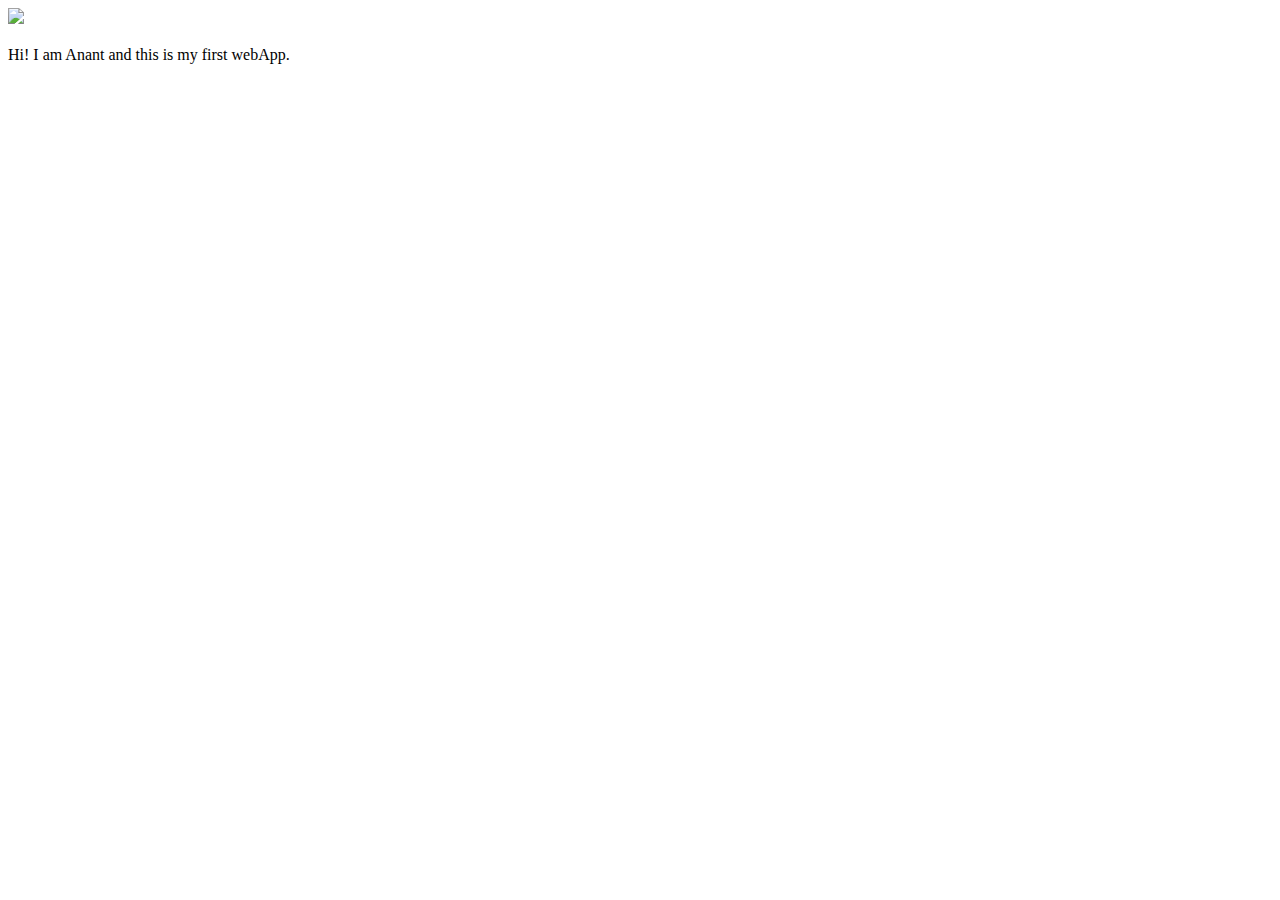
==== ui/index.html @ 7209b244 "[imad-console] Updates ui/index.html" ====
<!doctype html>
<html>
    <head>
        <link href="/ui/style.css" rel="stylesheet" />
    </head>
    <body>
        <div class="center">
            <img src="/ui/madi.png" class="img-medium"/>
        </div>
        <br>
        <div class="center text-big bold">
            Hi! I am Anant and this is my first webApp.
        </div>
        <script type="text/javascript" src="/ui/main.js">
        </script>
    </body>
</html>
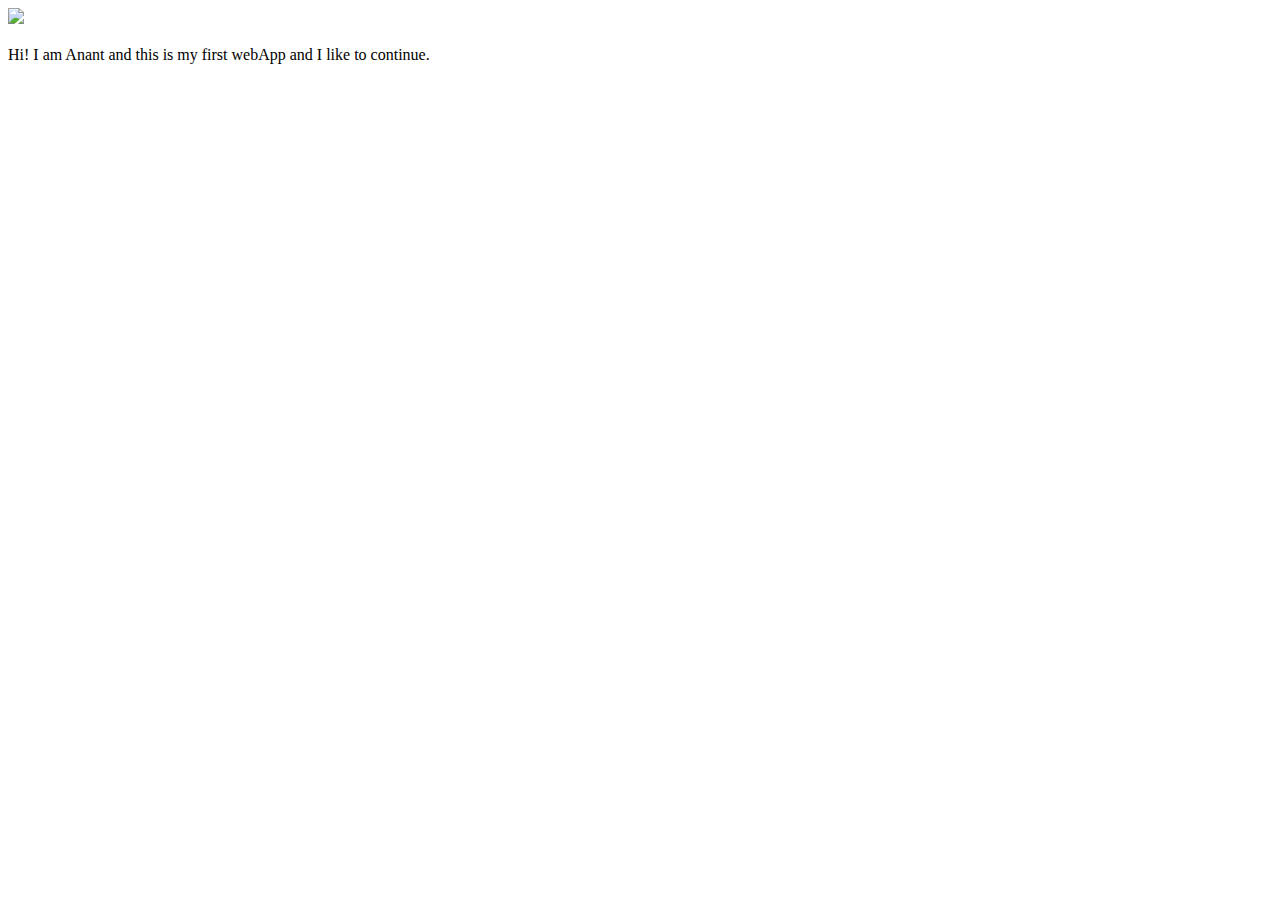
==== commit 660e6202: "[imad-console] Updates ui/index.html" ====
--- a/ui/index.html
+++ b/ui/index.html
@@ -9,7 +9,7 @@
         </div>
         <br>
         <div class="center text-big bold">
-            Hi! I am Anant and this is my first webApp.
+            Hi! I am Anant and this is my first webApp and I like to continue.
         </div>
         <script type="text/javascript" src="/ui/main.js">
         </script>
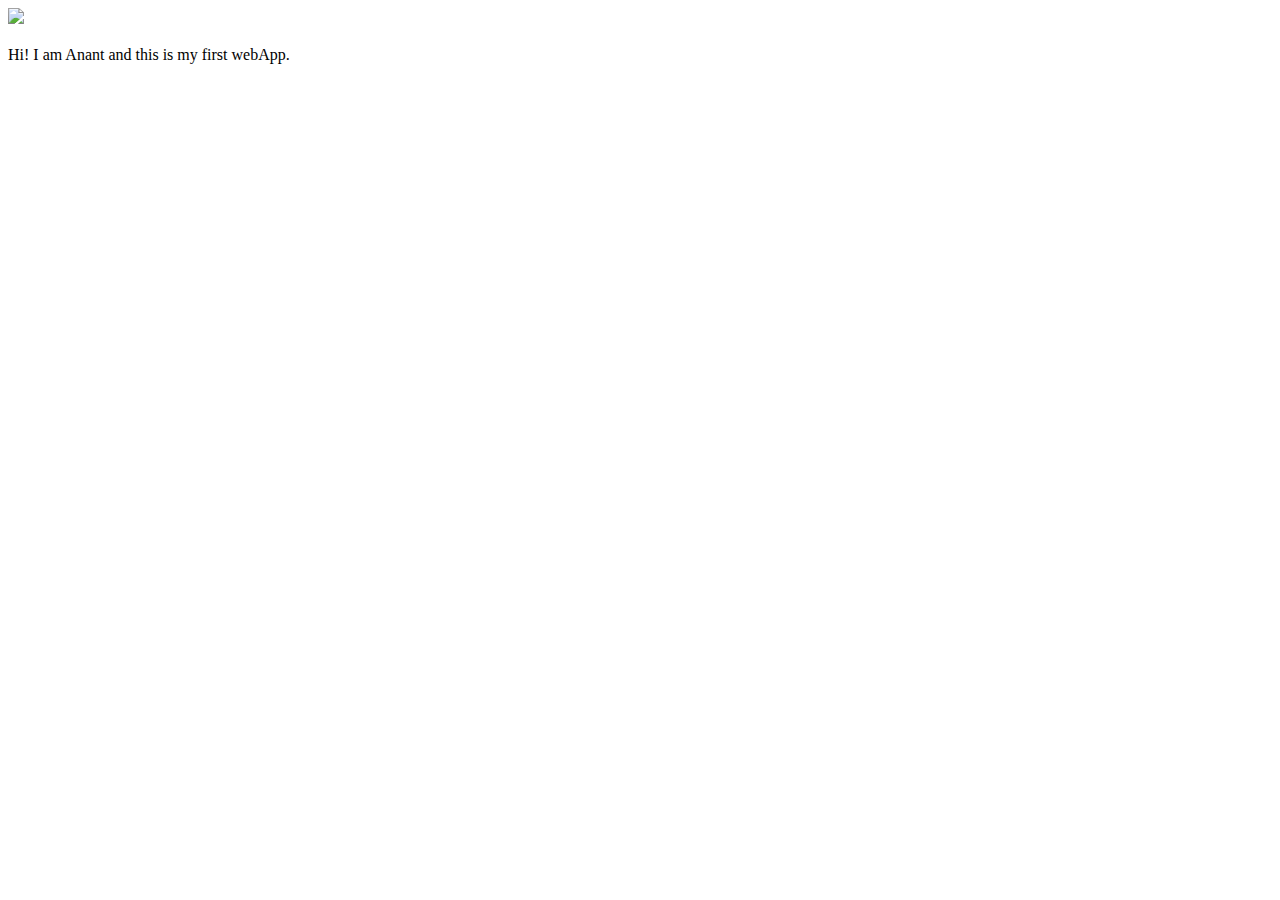
==== commit 8285cc3b: "[imad-console] Updates ui/index.html" ====
--- a/ui/index.html
+++ b/ui/index.html
@@ -9,7 +9,7 @@
         </div>
         <br>
         <div class="center text-big bold">
-            Hi! I am Anant and this is my first webApp and I like to continue.
+            Hi! I am Anant and this is my first webApp.
         </div>
         <script type="text/javascript" src="/ui/main.js">
         </script>
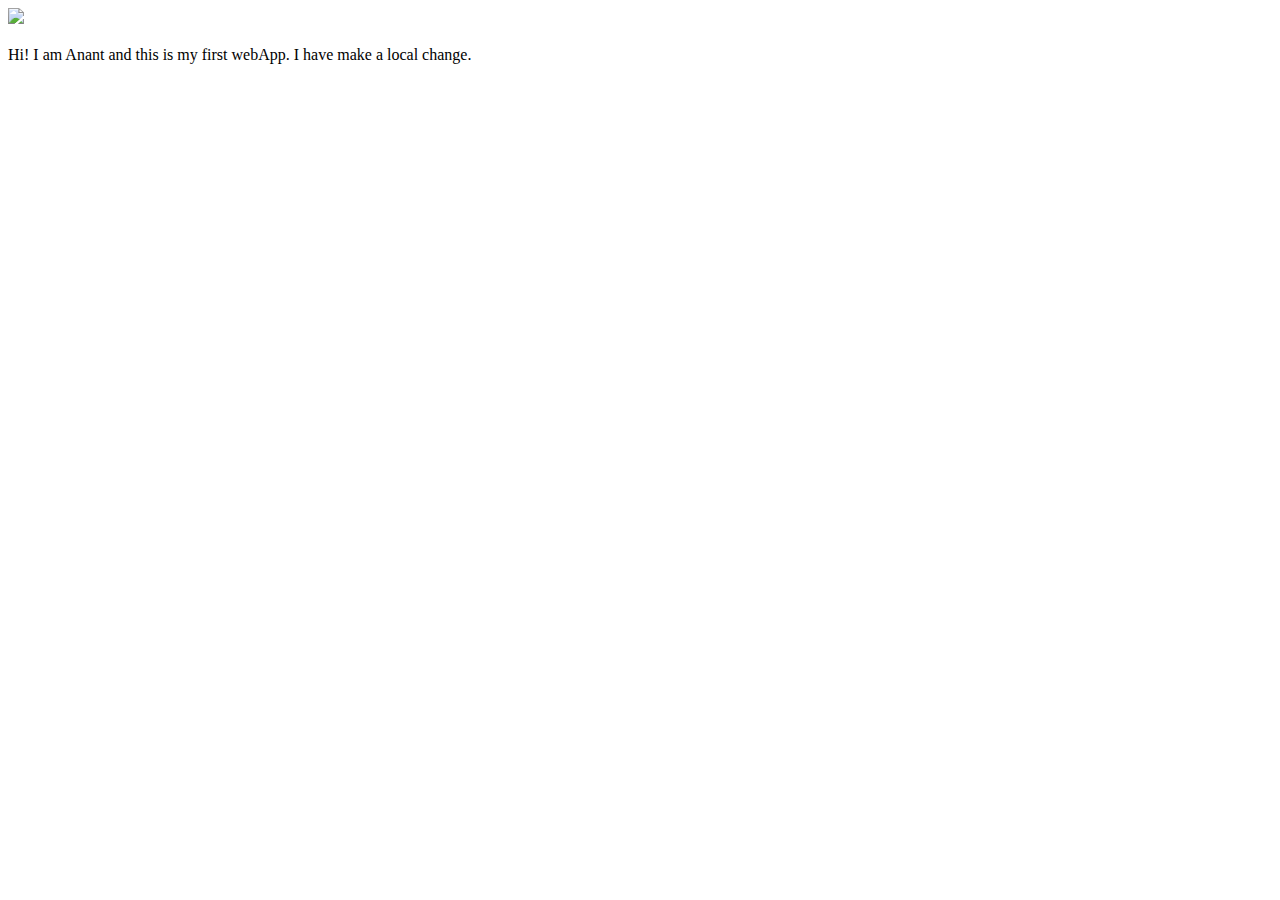
==== commit 6c1b99ac: "Made some changes locally" ====
--- a/ui/index.html
+++ b/ui/index.html
@@ -10,6 +10,7 @@
         <br>
         <div class="center text-big bold">
             Hi! I am Anant and this is my first webApp.
+	    I have make a local change.
         </div>
         <script type="text/javascript" src="/ui/main.js">
         </script>
